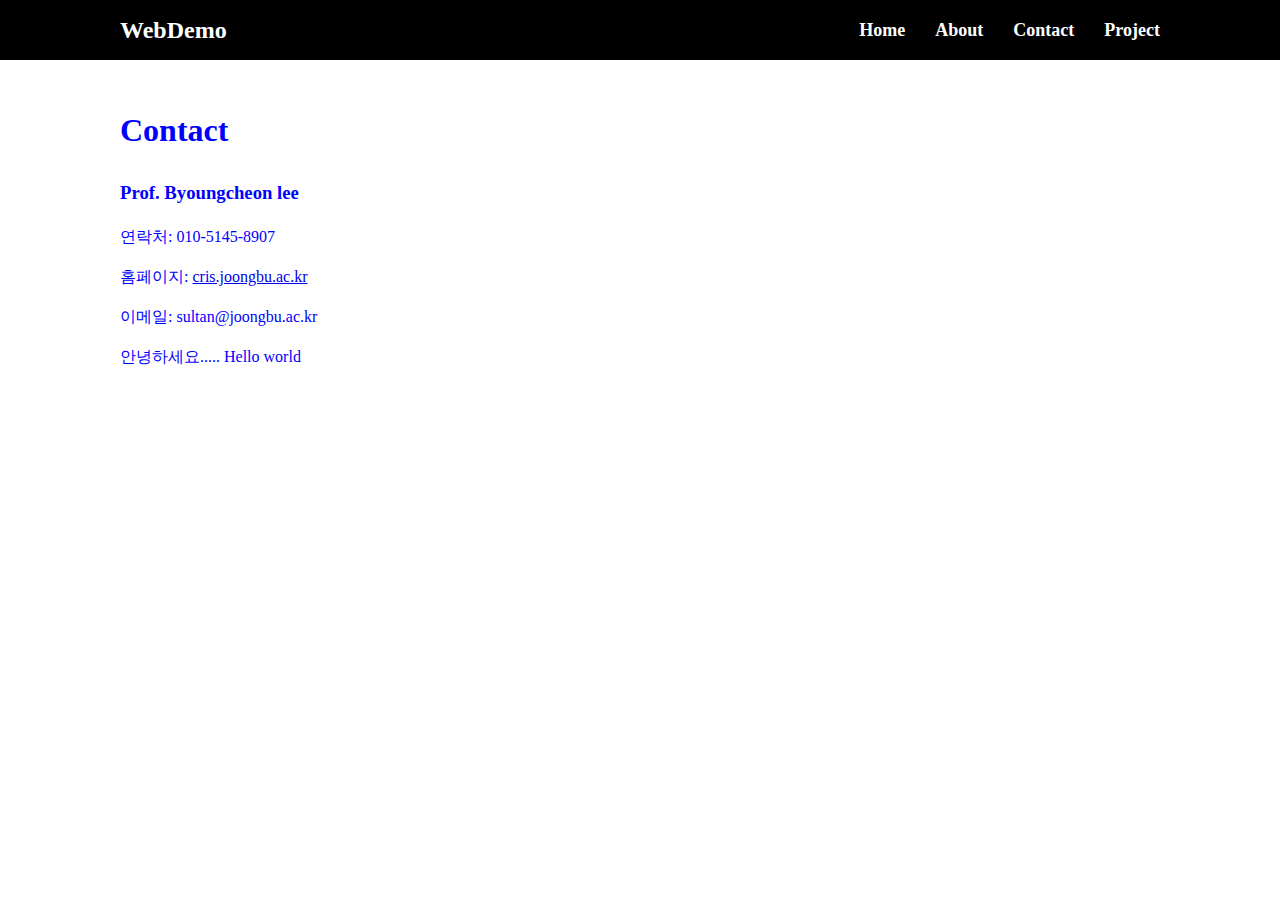
==== contact.html @ 05ba2e5d "1st" ====
<!DOCTYPE html>
<html lang="en">
  <head>
    <meta charset="UTF-8" />
    <meta http-equiv="X-UA-Compatible" content="IE=edge" />
    <meta name="viewport" content="width=device-width, initial-scale=1.0" />
    <title>웹프로그래밍데모</title>
    <link rel="stylesheet" href="style.css" />
  </head>
  <body>
    <!--메뉴-->
    <nav class="navbar">
      <div class="container">
        <div class="logo">WebDemo</div>

        <ul class="nav">
          <li>
            <a href="index.html">Home</a>
          </li>
          <li>
            <a href="about.html">About</a>
          </li>
          <li>
            <a href="contact.html">Contact</a>
          </li>
          <li>
            <a href="project.html">Project</a>
          </li>
        </ul>
      </div>
    </nav>

    <!--메인 섹션-->
    <section class="main">
      <div class="container">
        <h1>Contact</h1>

        <h3>Prof. Byoungcheon lee</h3>

        <p>
          연락처: 010-5145-8907 <br />
          홈페이지: <a href="http://cris.joongbu.ac.kr">cris.joongbu.ac.kr</a>
          <br />
          이메일: sultan@joongbu.ac.kr <br />
          안녕하세요..... Hello world
        </p>
      </div>
    </section>

    <script src="main.js"></script>
  </body>
</html>
---- style.css ----
* {
  box-sizing: border-box;
  padding: 0;
  margin: 0;
}

body {
  font-size: 16px;
  line-height: 1.5;
  color: black;
  background: white;
}

ul {
  list-style-type: none;
}

.container {
  max-width: 1100px;
  margin: 0 auto;
  padding: 30px;
}

.navbar {
  background-color: black;
  color: white;
  height: 60px;
}

.navbar .container {
  display: flex;
  flex-direction: row;
  justify-content: space-between;
  align-items: center;
  height: 100%;
}

.navbar ul {
  display: flex;
  flex-direction: row;
}

.navbar ul li {
  margin-left: 30px;
}

.navbar .logo {
  font-size: x-large;
  font-weight: bold;
}

.navbar a {
  color: white;
  text-decoration: none;
  font-size: 18px;
  font-weight: bold;
}

.navbar a:hover {
  border-bottom: 2px #fff solid;
  color: #aaa;
}

.main {
  color: blue;
  line-height: 2.5;
}
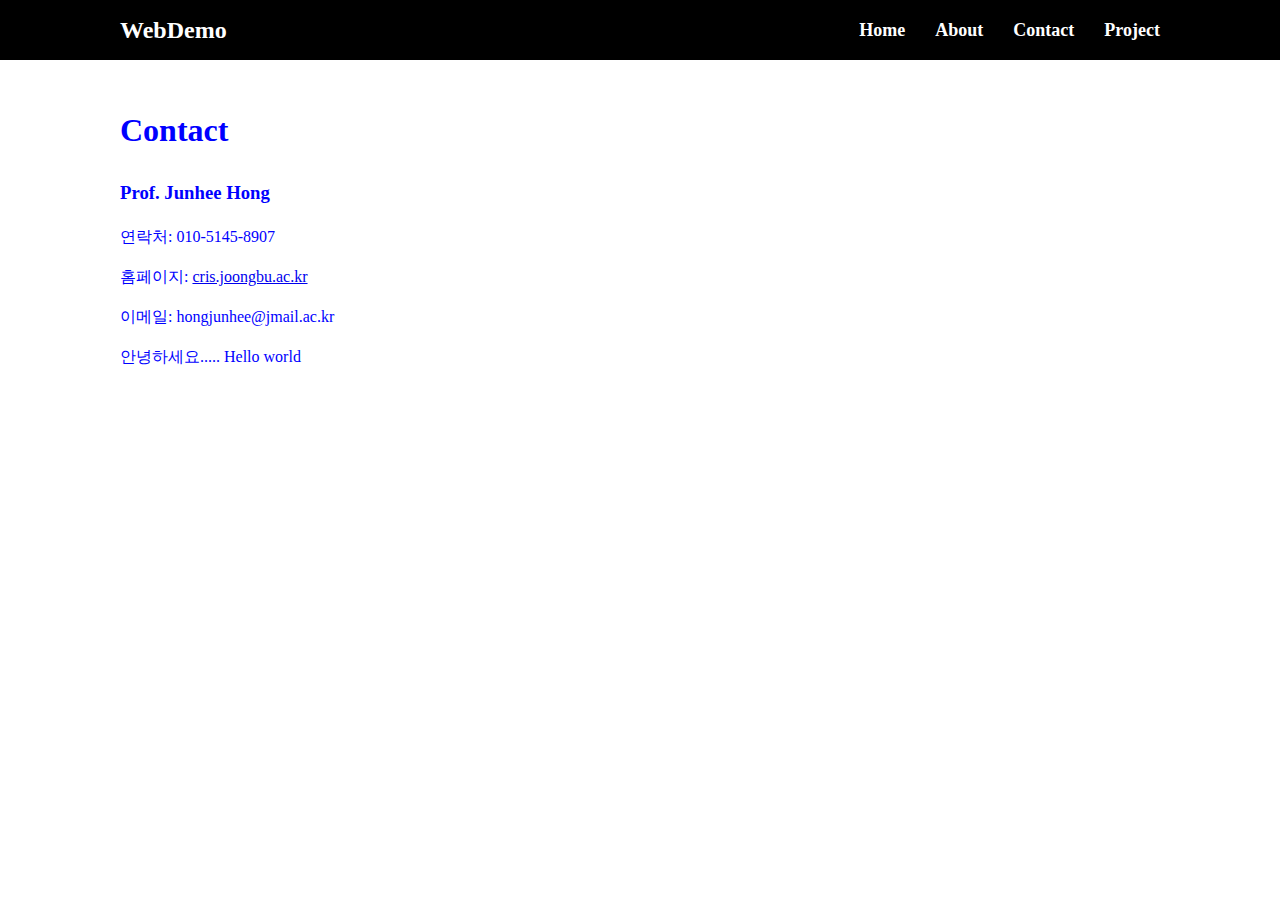
==== commit c6d5b1d5: "2nd" ====
--- a/contact.html
+++ b/contact.html
@@ -35,13 +35,13 @@
       <div class="container">
         <h1>Contact</h1>
 
-        <h3>Prof. Byoungcheon lee</h3>
+        <h3>Prof. Junhee Hong</h3>
 
         <p>
           연락처: 010-5145-8907 <br />
           홈페이지: <a href="http://cris.joongbu.ac.kr">cris.joongbu.ac.kr</a>
           <br />
-          이메일: sultan@joongbu.ac.kr <br />
+          이메일: hongjunhee@jmail.ac.kr <br />
           안녕하세요..... Hello world
         </p>
       </div>
